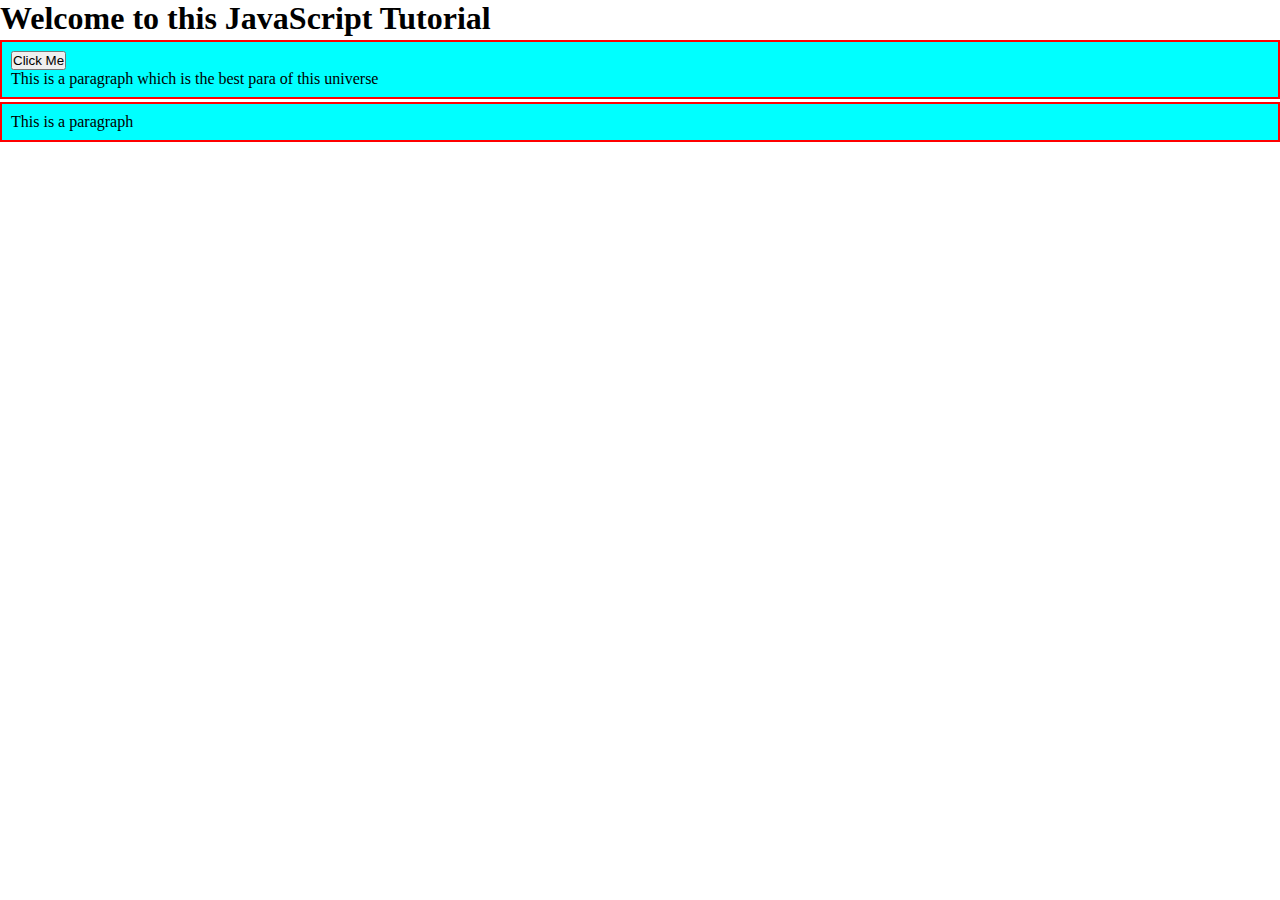
==== main1.html @ 356a421c "copied all files" ====
<!DOCTYPE html>
<html lang="en">
<head>
    <meta charset="UTF-8">
    <meta name="viewport" content="width=device-width, initial-scale=1.0">
    <title>JavaScript Tutorial</title>
    <style>
        *{
            margin: 0;
            padding: 0;
        }
        .container{
            border: 2px solid red;
            margin: 3px 0;
            background: cyan;
            padding: 9px;
        }
        .bg-primary{
            background-color: blueviolet;
        }
        .text-success{
            color: white;
        }
    </style>
</head>
<body>
    <h1>Welcome to this JavaScript Tutorial</h1>
    <div id="firstContainer" class="container">
        <button id="click" onclick="clicked()">Click Me</button> 
        <p>This is a paragraph which is the best para of this universe</p>
    </div>
    <div class="container">
        <p>This is a paragraph</p>
    </div>
    <script src="index.js"></script>
    </body>
</html>
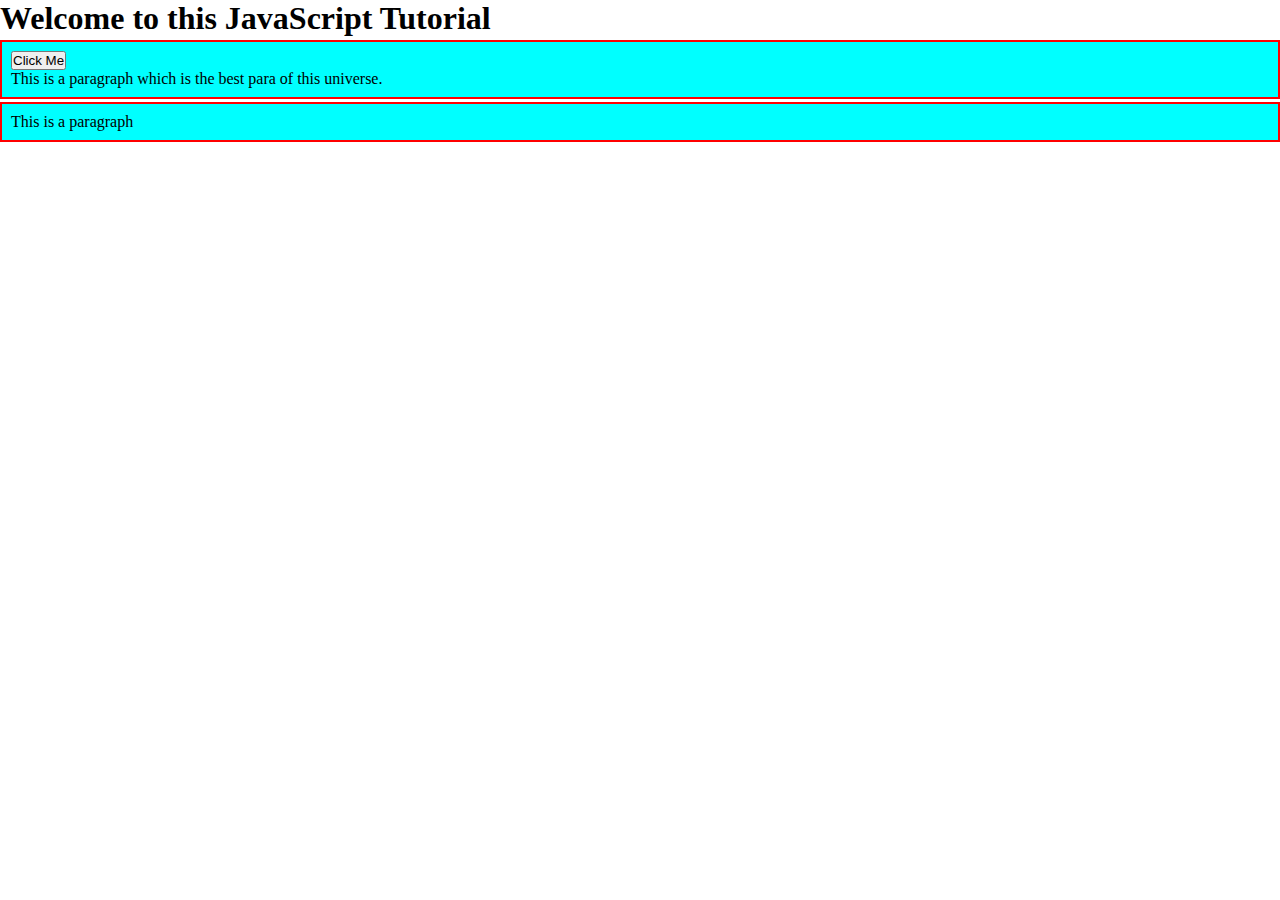
==== commit 45563eb9: "changes done" ====
--- a/main1.html
+++ b/main1.html
@@ -27,7 +27,7 @@
     <h1>Welcome to this JavaScript Tutorial</h1>
     <div id="firstContainer" class="container">
         <button id="click" onclick="clicked()">Click Me</button> 
-        <p>This is a paragraph which is the best para of this universe</p>
+        <p>This is a paragraph which is the best para of this universe.</p>
     </div>
     <div class="container">
         <p>This is a paragraph</p>
